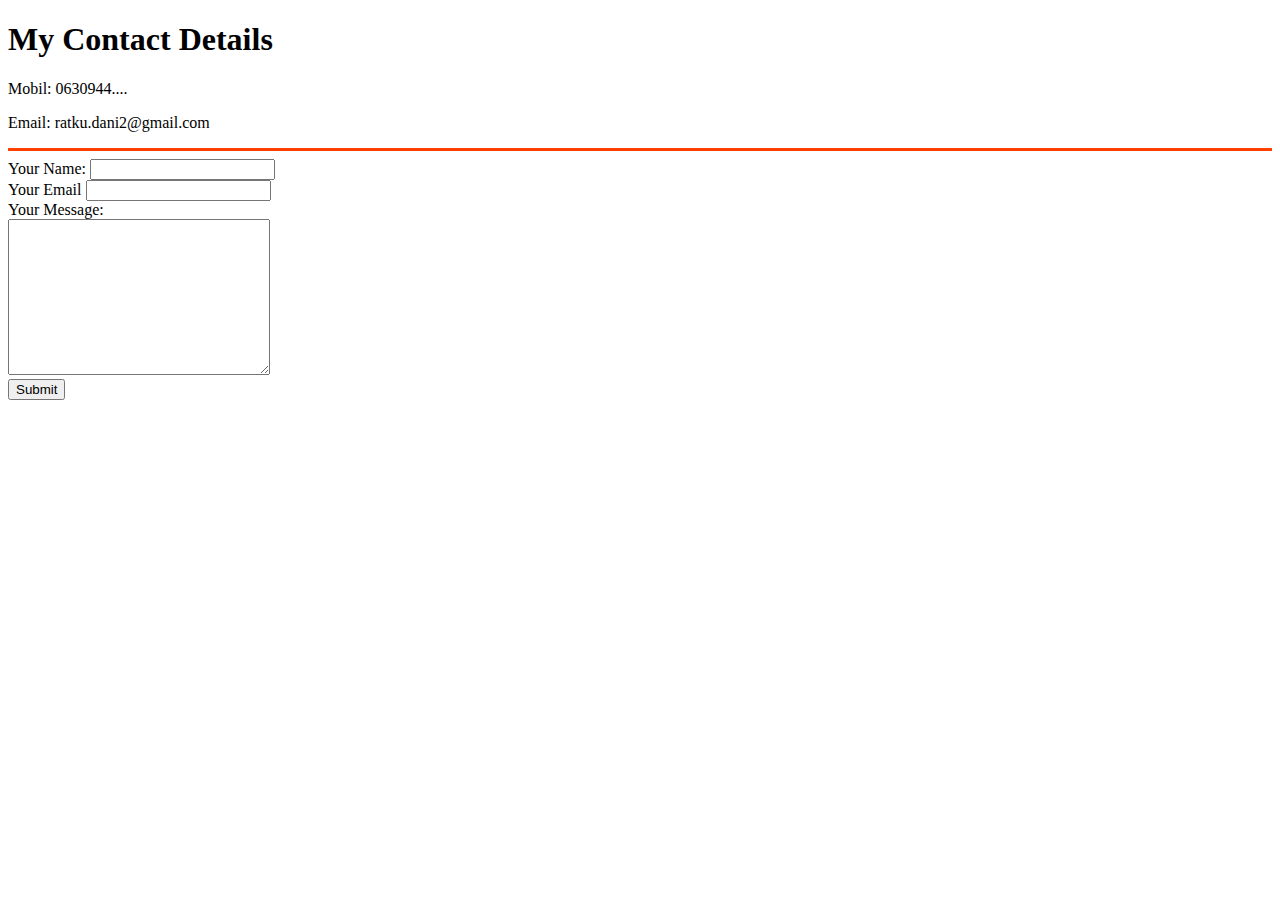
==== contact.html @ 1a1de7c1 "Add initial cv website files" ====
<!DOCTYPE html>
<html>

<head>
  <meta charset="utf-8">
  <title></title>
</head>

<body>
  <h1>My Contact Details</h1>
  <p>Mobil: 0630944....</p>
  <p>Email: ratku.dani2@gmail.com</p>
<hr size="3" noshade color="#FF4000">
<form action="mailto:ratku.dani2@gmail.com" method="post" enctype="text/plain">
<label>Your Name:</label>
<input type="text" name="yourName" value=""><br>
<label>Your Email</label>
<input type="email" name="yourEmail" value=""><br>
<label>Your Message:</label><br>
<textarea name="yourMessage" rows="10" cols="30"></textarea><br>
<input type="submit" name="">
</form>

</body>

</html>
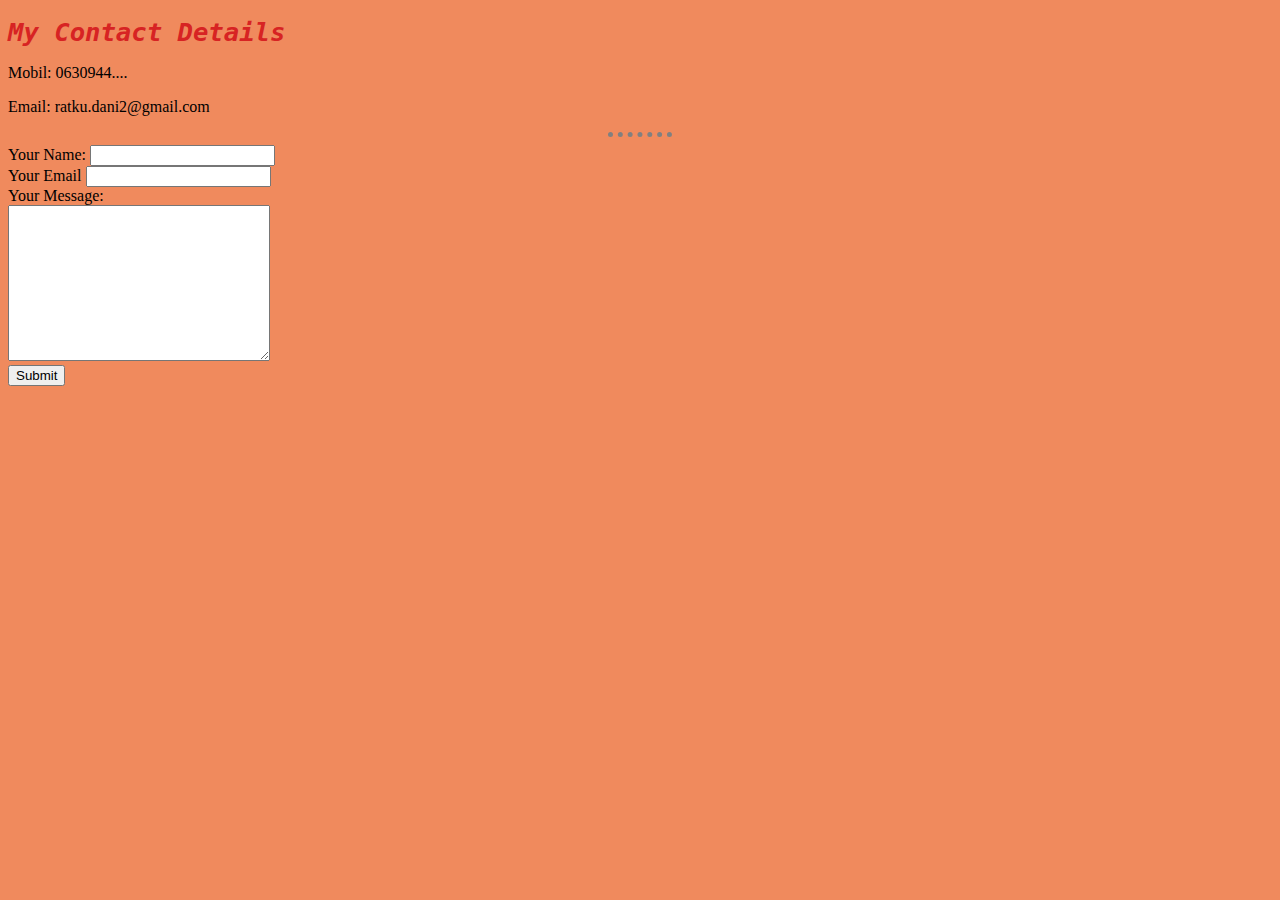
==== commit 3bd706fe: "Add files via upload" ====
--- a/contact.html
+++ b/contact.html
@@ -4,13 +4,14 @@
 <head>
   <meta charset="utf-8">
   <title></title>
+<link rel="stylesheet" href="css/styles.css">
 </head>
 
 <body>
   <h1>My Contact Details</h1>
   <p>Mobil: 0630944....</p>
   <p>Email: ratku.dani2@gmail.com</p>
-<hr size="3" noshade color="#FF4000">
+<hr>
 <form action="mailto:ratku.dani2@gmail.com" method="post" enctype="text/plain">
 <label>Your Name:</label>
 <input type="text" name="yourName" value=""><br>
--- a/css/styles.css
+++ b/css/styles.css
@@ -0,0 +1,23 @@
+body {
+  background-color: #f08a5d;
+}
+
+ hr {
+  border-style: none;
+  border-top-style: dotted;
+  border-color: grey;
+  border-width: 5px;
+  width: 5%;
+}
+h1{
+  color: #d72323;
+  font-family: Monospace;
+  font-size: 2vw;
+  font-style: oblique;
+}
+h3{
+  color: #d72323;
+  font-family: Monospace;
+  font-size: 2vw;
+  font-style: oblique;
+}
